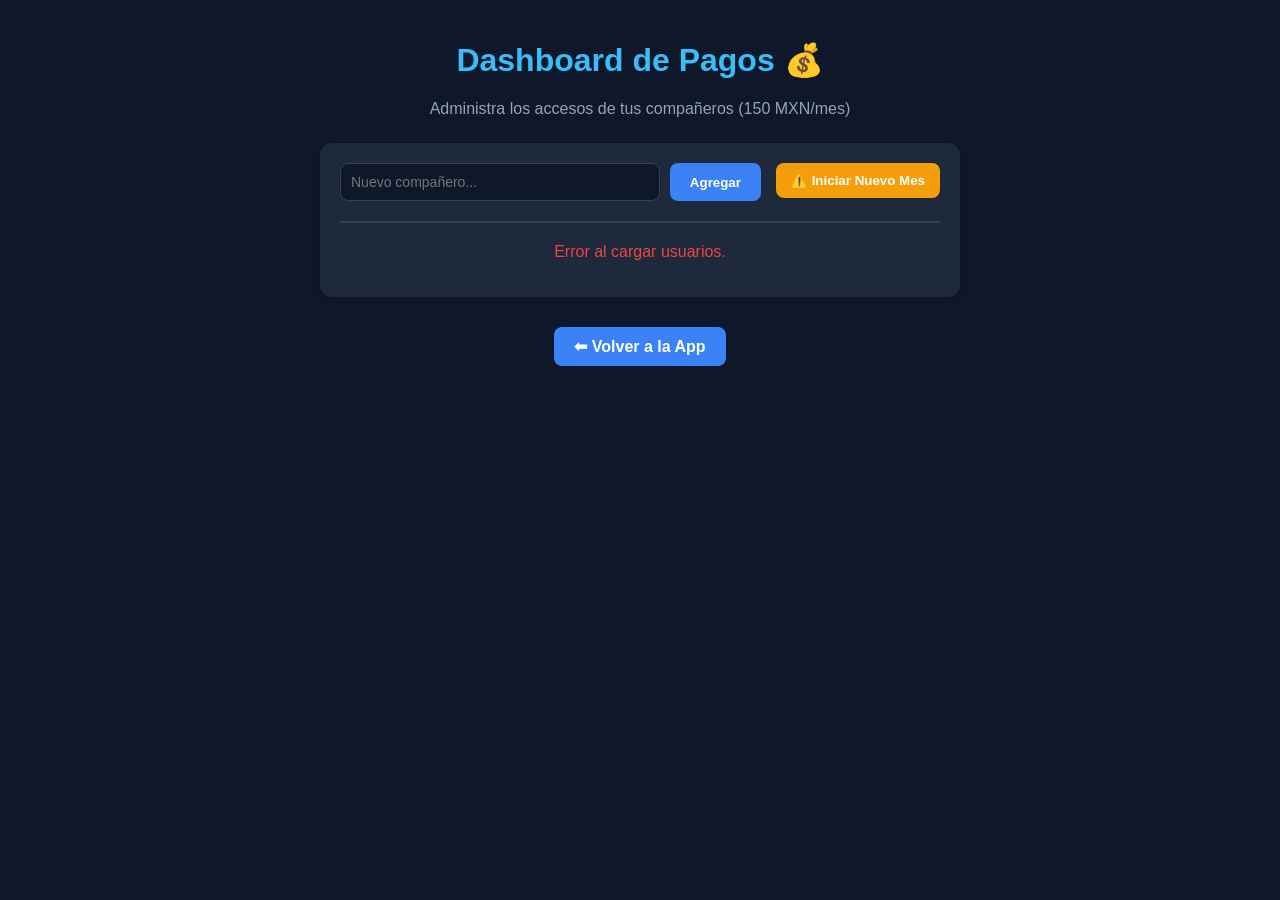
==== templates/admin_pagos.html @ b4d292dd "Implement payment dashboard, individual login, and SQLite DB" ====
<!DOCTYPE html>
<html lang="es">
<head>
    <meta charset="UTF-8">
    <meta name="viewport" content="width=device-width, initial-scale=1.0, maximum-scale=1.0, user-scalable=no">
    <title>Admin - Pagos</title>
    <style>
        body {
            font-family: -apple-system, BlinkMacSystemFont, "Segoe UI", Roboto, Helvetica, Arial, sans-serif;
            background-color: #0f172a;
            color: #f8fafc;
            margin: 0;
            padding: 20px;
            display: flex;
            flex-direction: column;
            align-items: center;
        }
        h1 {
            color: #38bdf8;
            margin-bottom: 5px;
        }
        p.subtitle {
            color: #94a3b8;
            margin-bottom: 25px;
        }
        .dashboard {
            background: #1e293b;
            padding: 20px;
            border-radius: 12px;
            width: 100%;
            max-width: 600px;
            box-shadow: 0 4px 6px -1px rgba(0, 0, 0, 0.1);
        }
        .user-row {
            display: flex;
            justify-content: space-between;
            align-items: center;
            padding: 12px 0;
            border-bottom: 1px solid #334155;
        }
        .user-row:last-child {
            border-bottom: none;
        }
        .user-name {
            font-size: 16px;
            font-weight: 600;
        }
        .toggle-btn {
            padding: 8px 16px;
            border: none;
            border-radius: 20px;
            font-size: 14px;
            font-weight: bold;
            cursor: pointer;
            transition: all 0.2s;
        }
        .btn-paid {
            background-color: #10b981;
            color: white;
        }
        .btn-unpaid {
            background-color: #ef4444;
            color: white;
        }
        .back-btn {
            margin-top: 30px;
            padding: 10px 20px;
            background-color: #3b82f6;
            color: white;
            border: none;
            border-radius: 8px;
            text-decoration: none;
            font-weight: bold;
        }
        .add-user-form {
            display: flex;
            gap: 10px;
            margin-bottom: 20px;
            border-bottom: 2px solid #334155;
            padding-bottom: 20px;
        }
        .add-user-input {
            flex: 1;
            padding: 10px;
            border-radius: 8px;
            border: 1px solid #334155;
            background: #0f172a;
            color: white;
            font-size: 14px;
        }
        .add-user-btn {
            background-color: #3b82f6;
            color: white;
            border: none;
            border-radius: 8px;
            padding: 10px 20px;
            cursor: pointer;
            font-weight: bold;
        }
        .actions {
            display: flex;
            gap: 10px;
            align-items: center;
        }
        .del-btn {
            background: transparent;
            border: none;
            color: #ef4444;
            cursor: pointer;
            font-size: 18px;
            padding: 5px;
        }
    </style>
</head>
<body>
    <h1>Dashboard de Pagos 💰</h1>
    <p class="subtitle">Administra los accesos de tus compañeros (150 MXN/mes)</p>

    <div class="dashboard">
        <div style="display: flex; justify-content: space-between; align-items: flex-start; margin-bottom: 20px; border-bottom: 2px solid #334155; padding-bottom: 20px; flex-wrap: wrap; gap: 15px;">
            <div class="add-user-form" style="margin-bottom: 0; border: none; padding: 0; flex: 1; min-width: 250px;">
                <input type="text" id="new-username" class="add-user-input" placeholder="Nuevo compañero...">
                <button class="add-user-btn" onclick="addUser()">Agregar</button>
            </div>
            <button onclick="resetMonth()" style="background-color: #f59e0b; color: white; border: none; border-radius: 8px; padding: 10px 15px; cursor: pointer; font-weight: bold; white-space: nowrap;">⚠️ Iniciar Nuevo Mes</button>
        </div>
        
        <div id="users-container">
            <!-- Users will be loaded here -->
            <p style="text-align:center; color:#94a3b8;">Cargando usuarios...</p>
        </div>
    </div>

    <a href="/" class="back-btn">⬅ Volver a la App</a>

    <script>
        async function loadUsers() {
            try {
                const res = await fetch('/api/admin/users');
                const users = await res.json();
                
                const container = document.getElementById('users-container');
                container.innerHTML = '';
                
                users.forEach(user => {
                    const row = document.createElement('div');
                    row.className = 'user-row';
                    
                    const nameSpan = document.createElement('span');
                    nameSpan.className = 'user-name';
                    nameSpan.textContent = user.username;
                    
                    const actionsDiv = document.createElement('div');
                    actionsDiv.className = 'actions';
                    
                    const btn = document.createElement('button');
                    btn.className = 'toggle-btn ' + (user.has_paid ? 'btn-paid' : 'btn-unpaid');
                    btn.textContent = user.has_paid ? '✅ PAGADO' : '❌ DEBE';
                    btn.onclick = () => togglePayment(user.id, !user.has_paid, btn);
                    
                    const delBtn = document.createElement('button');
                    delBtn.className = 'del-btn';
                    delBtn.textContent = '🗑️';
                    delBtn.title = 'Eliminar usuario';
                    delBtn.onclick = () => deleteUser(user.id, user.username);
                    
                    actionsDiv.appendChild(btn);
                    actionsDiv.appendChild(delBtn);
                    
                    row.appendChild(nameSpan);
                    row.appendChild(actionsDiv);
                    container.appendChild(row);
                });
            } catch (err) {
                console.error(err);
                document.getElementById('users-container').innerHTML = '<p style="color:#ef4444; text-align:center;">Error al cargar usuarios.</p>';
            }
        }

        async function togglePayment(userId, newStatus, btnElement) {
            const oldClass = newStatus ? 'btn-unpaid' : 'btn-paid';
            const newClass = newStatus ? 'btn-paid' : 'btn-unpaid';
            btnElement.classList.remove(oldClass);
            btnElement.classList.add(newClass);
            btnElement.textContent = newStatus ? '✅ PAGADO' : '❌ DEBE';
            
            try {
                await fetch('/api/admin/toggle-payment', {
                    method: 'POST',
                    headers: { 'Content-Type': 'application/json' },
                    body: JSON.stringify({ id: userId, has_paid: newStatus })
                });
            } catch (err) {
                alert("Error al guardar el cambio");
                loadUsers();
            }
        }

        async function addUser() {
            const input = document.getElementById('new-username');
            const username = input.value.trim();
            if (!username) return;
            
            try {
                const res = await fetch('/api/admin/users/add', {
                    method: 'POST',
                    headers: { 'Content-Type': 'application/json' },
                    body: JSON.stringify({ username })
                });
                const data = await res.json();
                if (data.ok) {
                    input.value = '';
                    loadUsers();
                } else {
                    alert(data.error || "Error al agregar usuario");
                }
            } catch (err) {
                alert("Error de conexión");
            }
        }

        async function deleteUser(id, username) {
            if (!confirm(`¿Estás seguro de que quieres eliminar a ${username}?\nYa no podrá entrar a la app.`)) return;
            
            try {
                const res = await fetch('/api/admin/users/delete', {
                    method: 'POST',
                    headers: { 'Content-Type': 'application/json' },
                    body: JSON.stringify({ id })
                });
                const data = await res.json();
                if (data.ok) {
                    loadUsers();
                } else {
                    alert(data.error || "Error al eliminar");
                }
            } catch (err) {
                alert("Error de conexión");
            }
        }

        async function resetMonth() {
            if (!confirm(`¿Estás seguro de iniciar un nuevo mes?\n\nEsto regresará a TODOS tus compañeros a "❌ DEBE" y les bloqueará el acceso hasta que te vuelvan a pagar.`)) return;
            
            try {
                const res = await fetch('/api/admin/users/reset', { method: 'POST' });
                const data = await res.json();
                if (data.ok) {
                    loadUsers();
                    alert("¡Nuevo mes iniciado! Todos los accesos han sido bloqueados.");
                }
            } catch (err) {
                alert("Error de conexión");
            }
        }

        window.onload = loadUsers;
    </script>
</body>
</html>
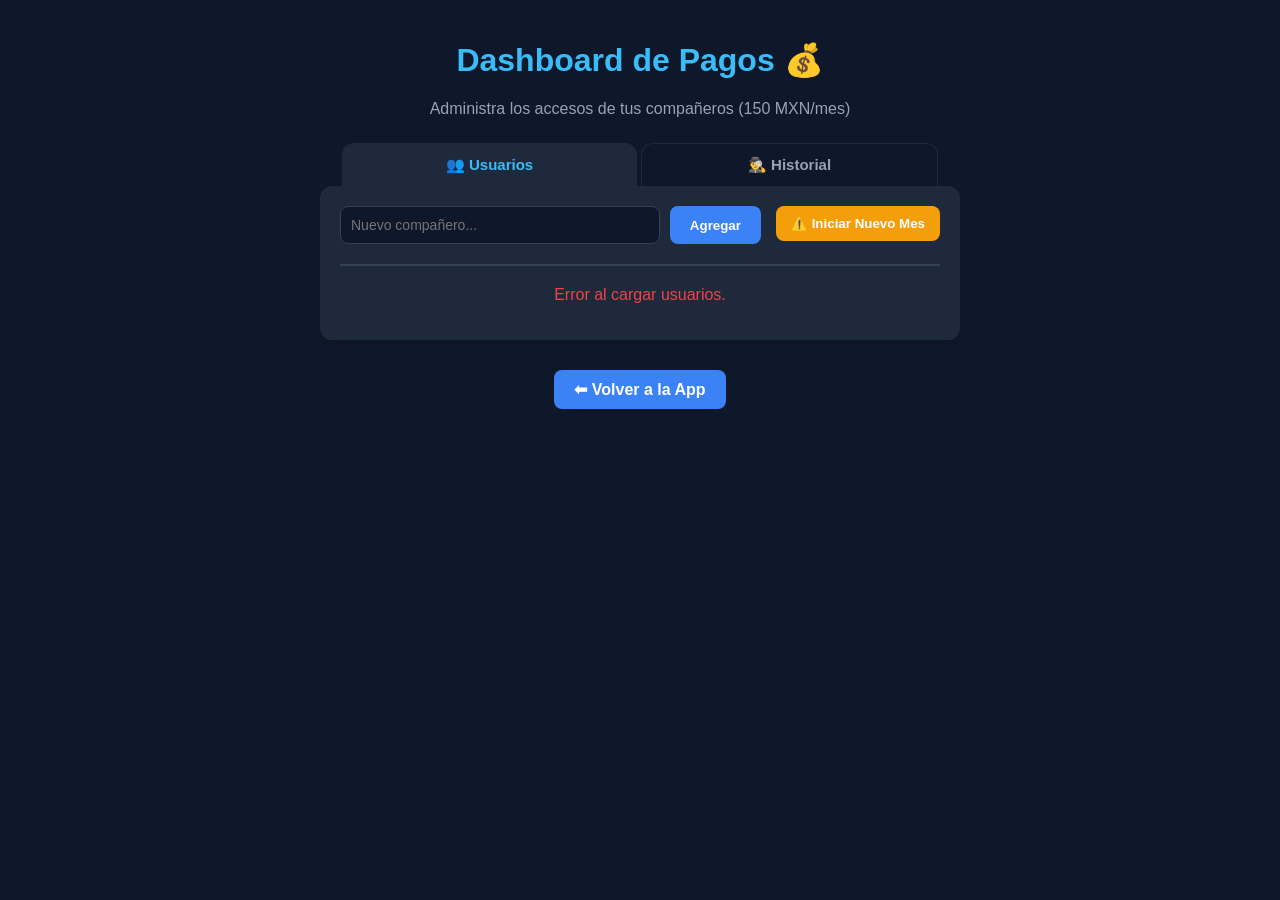
==== commit 1c98fa24: "Add activity logs and case-insensitive passwords" ====
--- a/templates/admin_pagos.html
+++ b/templates/admin_pagos.html
@@ -110,13 +110,53 @@
             font-size: 18px;
             padding: 5px;
         }
+        .tabs {
+            display: flex;
+            width: 100%;
+            max-width: 600px;
+            margin-bottom: 0;
+        }
+        .tab-btn {
+            flex: 1;
+            padding: 12px;
+            background: #0f172a;
+            color: #94a3b8;
+            border: 1px solid #1e293b;
+            border-bottom: none;
+            cursor: pointer;
+            font-weight: bold;
+            font-size: 15px;
+            border-radius: 12px 12px 0 0;
+            transition: all 0.2s;
+            margin: 0 2px;
+        }
+        .tab-btn.active {
+            background: #1e293b;
+            color: #38bdf8;
+            border: none;
+        }
+        .log-row {
+            display: flex;
+            justify-content: space-between;
+            padding: 12px 0;
+            border-bottom: 1px solid #334155;
+            font-size: 15px;
+        }
+        .log-time {
+            color: #94a3b8;
+        }
     </style>
 </head>
 <body>
     <h1>Dashboard de Pagos 💰</h1>
     <p class="subtitle">Administra los accesos de tus compañeros (150 MXN/mes)</p>
 
-    <div class="dashboard">
+    <div class="tabs">
+        <button id="btn-tab-users" class="tab-btn active" onclick="switchTab('users')">👥 Usuarios</button>
+        <button id="btn-tab-logs" class="tab-btn" onclick="switchTab('logs')">🕵️‍♂️ Historial</button>
+    </div>
+
+    <div class="dashboard" id="tab-users">
         <div style="display: flex; justify-content: space-between; align-items: flex-start; margin-bottom: 20px; border-bottom: 2px solid #334155; padding-bottom: 20px; flex-wrap: wrap; gap: 15px;">
             <div class="add-user-form" style="margin-bottom: 0; border: none; padding: 0; flex: 1; min-width: 250px;">
                 <input type="text" id="new-username" class="add-user-input" placeholder="Nuevo compañero...">
@@ -130,10 +170,46 @@
             <p style="text-align:center; color:#94a3b8;">Cargando usuarios...</p>
         </div>
     </div>
+    
+    <div class="dashboard" id="tab-logs" style="display: none; border-top-left-radius: 0; border-top-right-radius: 0;">
+        <h3 style="margin-top: 0; color: #38bdf8;">Últimos 100 Accesos</h3>
+        <div id="logs-container">
+            <p style="text-align:center; color:#94a3b8;">Cargando historial...</p>
+        </div>
+    </div>
 
     <a href="/" class="back-btn">⬅ Volver a la App</a>
 
     <script>
+        function switchTab(tabName) {
+            document.getElementById('tab-users').style.display = tabName === 'users' ? 'block' : 'none';
+            document.getElementById('tab-logs').style.display = tabName === 'logs' ? 'block' : 'none';
+            document.getElementById('btn-tab-users').className = 'tab-btn ' + (tabName === 'users' ? 'active' : '');
+            document.getElementById('btn-tab-logs').className = 'tab-btn ' + (tabName === 'logs' ? 'active' : '');
+            if (tabName === 'logs') loadLogs();
+        }
+        
+        async function loadLogs() {
+            try {
+                const res = await fetch('/api/admin/logs');
+                const logs = await res.json();
+                const container = document.getElementById('logs-container');
+                container.innerHTML = '';
+                if (logs.length === 0) {
+                    container.innerHTML = '<p style="text-align:center; color:#94a3b8;">Nadie ha iniciado sesión aún.</p>';
+                    return;
+                }
+                logs.forEach(log => {
+                    const row = document.createElement('div');
+                    row.className = 'log-row';
+                    row.innerHTML = `<strong>👤 ${log.username}</strong> <span class="log-time">🕒 ${log.timestamp}</span>`;
+                    container.appendChild(row);
+                });
+            } catch (err) {
+                document.getElementById('logs-container').innerHTML = '<p style="color:#ef4444; text-align:center;">Error al cargar el historial.</p>';
+            }
+        }
+
         async function loadUsers() {
             try {
                 const res = await fetch('/api/admin/users');
@@ -148,7 +224,7 @@
                     
                     const nameSpan = document.createElement('span');
                     nameSpan.className = 'user-name';
-                    nameSpan.textContent = user.username;
+                    nameSpan.innerHTML = `<strong>${user.username}</strong> <span style="font-size: 13px; color: #94a3b8; font-weight: normal; margin-left: 10px;">(Clave: ${user.password})</span>`;
                     
                     const actionsDiv = document.createElement('div');
                     actionsDiv.className = 'actions';
@@ -157,6 +233,12 @@
                     btn.className = 'toggle-btn ' + (user.has_paid ? 'btn-paid' : 'btn-unpaid');
                     btn.textContent = user.has_paid ? '✅ PAGADO' : '❌ DEBE';
                     btn.onclick = () => togglePayment(user.id, !user.has_paid, btn);
+                    
+                    const editBtn = document.createElement('button');
+                    editBtn.className = 'del-btn';
+                    editBtn.textContent = '✏️';
+                    editBtn.title = 'Editar usuario y clave';
+                    editBtn.onclick = () => editUser(user.id, user.username, user.password);
                     
                     const delBtn = document.createElement('button');
                     delBtn.className = 'del-btn';
@@ -165,6 +247,7 @@
                     delBtn.onclick = () => deleteUser(user.id, user.username);
                     
                     actionsDiv.appendChild(btn);
+                    actionsDiv.appendChild(editBtn);
                     actionsDiv.appendChild(delBtn);
                     
                     row.appendChild(nameSpan);
@@ -219,6 +302,34 @@
             }
         }
 
+        async function editUser(id, oldUsername, oldPassword) {
+            const newUsername = prompt("Modificar Nombre de Usuario:", oldUsername);
+            if (newUsername === null) return;
+            const newPassword = prompt(`Modificar Contraseña para ${newUsername}:`, oldPassword);
+            if (newPassword === null) return;
+            
+            if (!newUsername.trim() || !newPassword.trim()) {
+                alert("Usuario y contraseña no pueden estar vacíos.");
+                return;
+            }
+            
+            try {
+                const res = await fetch('/api/admin/users/edit', {
+                    method: 'POST',
+                    headers: { 'Content-Type': 'application/json' },
+                    body: JSON.stringify({ id, username: newUsername, password: newPassword })
+                });
+                const data = await res.json();
+                if (data.ok) {
+                    loadUsers();
+                } else {
+                    alert(data.error || "Error al editar");
+                }
+            } catch (err) {
+                alert("Error de conexión");
+            }
+        }
+
         async function deleteUser(id, username) {
             if (!confirm(`¿Estás seguro de que quieres eliminar a ${username}?\nYa no podrá entrar a la app.`)) return;
             
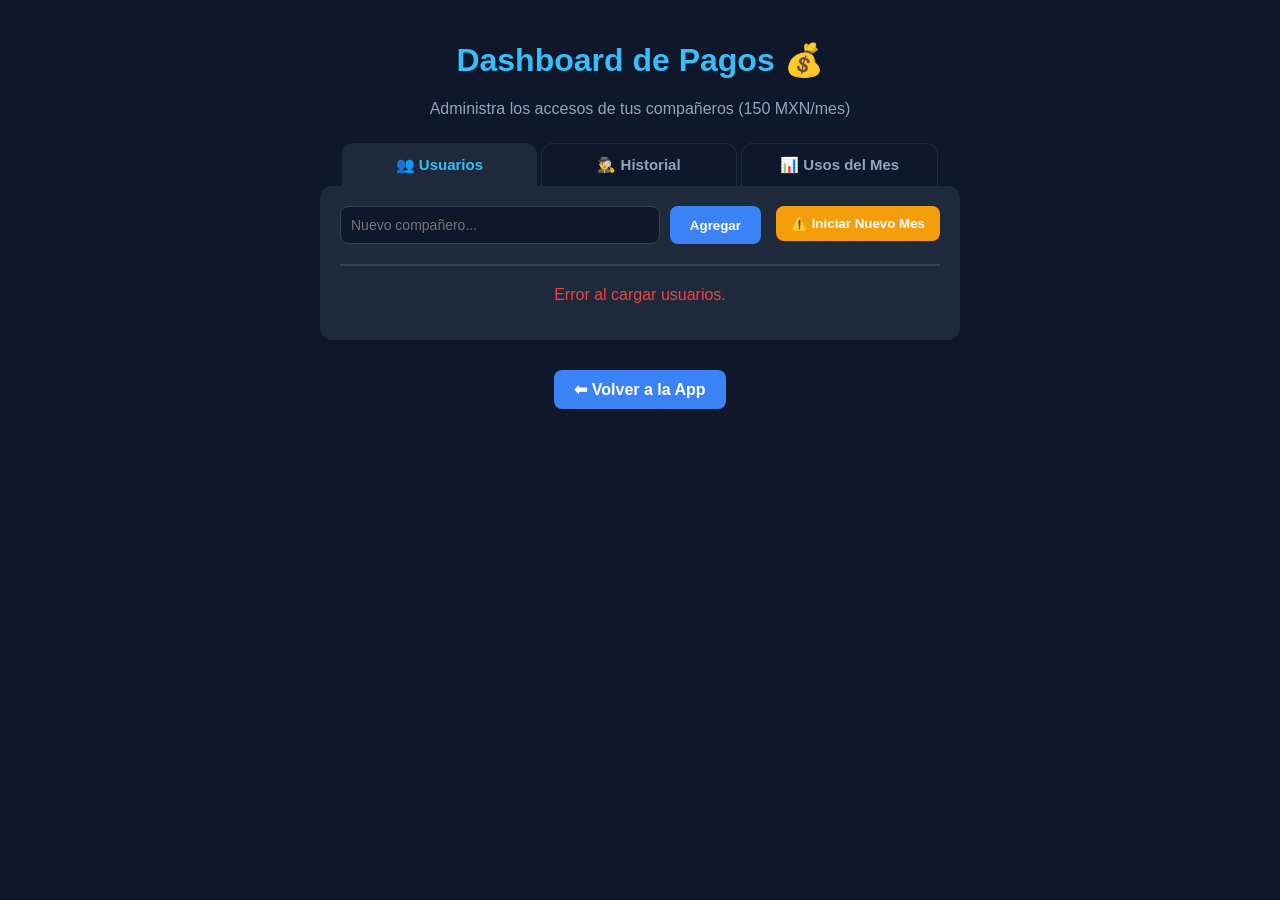
==== commit 787ae977: "Add payment reminder banner and monthly usage stats tab" ====
--- a/templates/admin_pagos.html
+++ b/templates/admin_pagos.html
@@ -152,8 +152,9 @@
     <p class="subtitle">Administra los accesos de tus compañeros (150 MXN/mes)</p>
 
     <div class="tabs">
-        <button id="btn-tab-users" class="tab-btn active" onclick="switchTab('users')">👥 Usuarios</button>
-        <button id="btn-tab-logs" class="tab-btn" onclick="switchTab('logs')">🕵️‍♂️ Historial</button>
+        <button id="btn-tab-users" class="tab-btn active" onclick="switchTab('users')">&#x1F465; Usuarios</button>
+        <button id="btn-tab-logs" class="tab-btn" onclick="switchTab('logs')">&#x1F575;&#xFE0F;&#x200D;&#x2642;&#xFE0F; Historial</button>
+        <button id="btn-tab-stats" class="tab-btn" onclick="switchTab('stats')">&#x1F4CA; Usos del Mes</button>
     </div>
 
     <div class="dashboard" id="tab-users">
@@ -171,8 +172,17 @@
         </div>
     </div>
     
+    <div class="dashboard" id="tab-stats" style="display: none; border-top-left-radius: 0; border-top-right-radius: 0;">
+        <h3 style="margin-top: 0; color: #38bdf8;">&#x1F4CA; Usos del Mes Actual</h3>
+        <p style="color:#94a3b8; font-size:13px; margin-top:-10px; margin-bottom:15px;">Cada vez que alguien inicia sesión = 1 uso. Así sabes quién realmente aprovecha la app.</p>
+        <div id="stats-container">
+            <p style="text-align:center; color:#94a3b8;">Cargando estadísticas...</p>
+        </div>
+    </div>
+
     <div class="dashboard" id="tab-logs" style="display: none; border-top-left-radius: 0; border-top-right-radius: 0;">
-        <h3 style="margin-top: 0; color: #38bdf8;">Últimos 100 Accesos</h3>
+        <h3 style="margin-top: 0; color: #38bdf8;">📊 Historial de Accesos</h3>
+        <p style="color:#94a3b8; font-size:13px; margin-top:-10px; margin-bottom:15px;">Cada acceso = un uso real de la app. Da clic en el mes o día para ver el detalle.</p>
         <div id="logs-container">
             <p style="text-align:center; color:#94a3b8;">Cargando historial...</p>
         </div>
@@ -184,9 +194,12 @@
         function switchTab(tabName) {
             document.getElementById('tab-users').style.display = tabName === 'users' ? 'block' : 'none';
             document.getElementById('tab-logs').style.display = tabName === 'logs' ? 'block' : 'none';
+            document.getElementById('tab-stats').style.display = tabName === 'stats' ? 'block' : 'none';
             document.getElementById('btn-tab-users').className = 'tab-btn ' + (tabName === 'users' ? 'active' : '');
             document.getElementById('btn-tab-logs').className = 'tab-btn ' + (tabName === 'logs' ? 'active' : '');
+            document.getElementById('btn-tab-stats').className = 'tab-btn ' + (tabName === 'stats' ? 'active' : '');
             if (tabName === 'logs') loadLogs();
+            if (tabName === 'stats') loadStats();
         }
         
         async function loadLogs() {
@@ -199,14 +212,165 @@
                     container.innerHTML = '<p style="text-align:center; color:#94a3b8;">Nadie ha iniciado sesión aún.</p>';
                     return;
                 }
+                
+                // Group by month → day
+                const monthMap = {}; // { 'julio 2026': { '2026-07-21': [ {user, time}, ... ] } }
+                const monthOrder = [];
+                
                 logs.forEach(log => {
+                    const parts = log.timestamp.split(' ');
+                    const day = parts[0];   // e.g. 2026-07-21
+                    const time = parts[1] || '';
+                    
+                    let monthKey = day;
+                    let displayMonth = day;
+                    try {
+                        const d = new Date(day + 'T12:00:00');
+                        const monthName = d.toLocaleDateString('es-MX', { month: 'long', year: 'numeric' });
+                        monthKey = monthName;
+                        displayMonth = monthName.charAt(0).toUpperCase() + monthName.slice(1);
+                    } catch(e) {}
+                    
+                    if (!monthMap[monthKey]) {
+                        monthMap[monthKey] = { display: displayMonth, days: {} };
+                        monthOrder.push(monthKey);
+                    }
+                    if (!monthMap[monthKey].days[day]) {
+                        monthMap[monthKey].days[day] = [];
+                    }
+                    monthMap[monthKey].days[day].push({ user: log.username, time });
+                });
+                
+                monthOrder.forEach((monthKey, mIdx) => {
+                    const monthData = monthMap[monthKey];
+                    const days = monthData.days;
+                    const monthTotal = Object.values(days).reduce((sum, arr) => sum + arr.length, 0);
+                    
+                    // Month header (collapsible)
+                    const monthId = 'month-' + mIdx;
+                    const monthHeader = document.createElement('div');
+                    monthHeader.style.cssText = 'padding:12px 15px; background:linear-gradient(90deg,#1e3a5f,#1e293b); border-radius:8px; margin-bottom:6px; cursor:pointer; display:flex; justify-content:space-between; align-items:center; border-left:4px solid #0ea5e9; user-select:none;';
+                    monthHeader.innerHTML = `
+                        <span style="color:#38bdf8; font-weight:bold; font-size:15px;">📆 ${monthData.display}</span>
+                        <span style="display:flex; gap:10px; align-items:center;">
+                            <span style="background:#0ea5e9; color:white; border-radius:20px; padding:2px 12px; font-size:13px; font-weight:bold;">${monthTotal} usos</span>
+                            <span class="month-arrow" style="color:#94a3b8; font-size:18px; transition:transform 0.2s;">▾</span>
+                        </span>`;
+                    
+                    const monthBody = document.createElement('div');
+                    monthBody.id = monthId;
+                    // First month expanded, rest collapsed
+                    monthBody.style.display = mIdx === 0 ? 'block' : 'none';
+                    monthBody.style.marginBottom = '15px';
+                    monthBody.style.paddingLeft = '10px';
+                    
+                    if (mIdx !== 0) {
+                        monthHeader.querySelector('.month-arrow').style.transform = 'rotate(-90deg)';
+                    }
+                    
+                    monthHeader.addEventListener('click', () => {
+                        const isOpen = monthBody.style.display !== 'none';
+                        monthBody.style.display = isOpen ? 'none' : 'block';
+                        monthHeader.querySelector('.month-arrow').style.transform = isOpen ? 'rotate(-90deg)' : '';
+                    });
+                    
+                    // Sort days newest first
+                    const sortedDays = Object.keys(days).sort().reverse();
+                    
+                    sortedDays.forEach((day, dIdx) => {
+                        const entries = days[day];
+                        let displayDay = day;
+                        try {
+                            const d = new Date(day + 'T12:00:00');
+                            displayDay = d.toLocaleDateString('es-MX', { weekday: 'long', day: 'numeric', month: 'long' });
+                            displayDay = displayDay.charAt(0).toUpperCase() + displayDay.slice(1);
+                        } catch(e) {}
+                        
+                        const dayId = monthId + '-day-' + dIdx;
+                        
+                        // Day header (collapsible)
+                        const dayHeader = document.createElement('div');
+                        dayHeader.style.cssText = 'padding:7px 12px; background:#0f172a; border-radius:6px; margin-top:6px; cursor:pointer; display:flex; justify-content:space-between; align-items:center; border-left:3px solid #334155; user-select:none;';
+                        dayHeader.innerHTML = `
+                            <span style="color:#cbd5e1; font-size:13px;">📅 ${displayDay}</span>
+                            <span style="display:flex; gap:8px; align-items:center;">
+                                <span style="background:#334155; color:#94a3b8; border-radius:20px; padding:1px 9px; font-size:12px;">${entries.length} acceso${entries.length !== 1 ? 's' : ''}</span>
+                                <span class="day-arrow" style="color:#64748b; font-size:14px; transition:transform 0.2s;">▾</span>
+                            </span>`;
+                        
+                        const dayBody = document.createElement('div');
+                        dayBody.id = dayId;
+                        // First day of first month expanded
+                        dayBody.style.display = (mIdx === 0 && dIdx === 0) ? 'block' : 'none';
+                        dayBody.style.paddingLeft = '12px';
+                        
+                        if (!(mIdx === 0 && dIdx === 0)) {
+                            dayHeader.querySelector('.day-arrow').style.transform = 'rotate(-90deg)';
+                        }
+                        
+                        dayHeader.addEventListener('click', () => {
+                            const isOpen = dayBody.style.display !== 'none';
+                            dayBody.style.display = isOpen ? 'none' : 'block';
+                            dayHeader.querySelector('.day-arrow').style.transform = isOpen ? 'rotate(-90deg)' : '';
+                        });
+                        
+                        entries.forEach(entry => {
+                            const row = document.createElement('div');
+                            row.style.cssText = 'padding:6px 8px; border-bottom:1px solid #1e293b; display:flex; justify-content:space-between;';
+                            row.innerHTML = `<strong style="color:#e2e8f0;">👤 ${entry.user}</strong><span style="color:#64748b; font-size:13px;">🕒 ${entry.time}</span>`;
+                            dayBody.appendChild(row);
+                        });
+                        
+                        monthBody.appendChild(dayHeader);
+                        monthBody.appendChild(dayBody);
+                    });
+                    
+                    container.appendChild(monthHeader);
+                    container.appendChild(monthBody);
+                });
+                
+            } catch (err) {
+                document.getElementById('logs-container').innerHTML = '<p style="color:#ef4444; text-align:center;">Error al cargar el historial.</p>';
+            }
+        }
+
+        async function loadStats() {
+            try {
+                const res = await fetch('/api/admin/usage-stats');
+                const stats = await res.json();
+                const container = document.getElementById('stats-container');
+                container.innerHTML = '';
+                if (stats.length === 0) {
+                    container.innerHTML = '<p style="text-align:center; color:#94a3b8;">Nadie ha iniciado sesión este mes.</p>';
+                    return;
+                }
+                
+                // Find max count to scale the bars
+                const maxCount = Math.max(...stats.map(s => s.count));
+                
+                stats.forEach((stat, index) => {
+                    const widthPercent = (stat.count / maxCount) * 100;
+                    // Top 3 get special colors
+                    let barColor = '#0ea5e9'; // Default blue
+                    if (index === 0) barColor = '#f59e0b'; // Gold
+                    else if (index === 1) barColor = '#94a3b8'; // Silver
+                    else if (index === 2) barColor = '#b45309'; // Bronze
+                    
                     const row = document.createElement('div');
-                    row.className = 'log-row';
-                    row.innerHTML = `<strong>👤 ${log.username}</strong> <span class="log-time">🕒 ${log.timestamp}</span>`;
+                    row.style.cssText = 'margin-bottom: 12px;';
+                    row.innerHTML = `
+                        <div style="display:flex; justify-content:space-between; margin-bottom:4px; font-size:14px;">
+                            <strong style="color:#e2e8f0;">${index === 0 ? '👑 ' : ''}${stat.username}</strong>
+                            <span style="color:#94a3b8; font-weight:bold;">${stat.count} usos</span>
+                        </div>
+                        <div style="width:100%; background:#1e293b; border-radius:4px; height:8px; overflow:hidden;">
+                            <div style="width:${widthPercent}%; background:${barColor}; height:100%; border-radius:4px;"></div>
+                        </div>
+                    `;
                     container.appendChild(row);
                 });
             } catch (err) {
-                document.getElementById('logs-container').innerHTML = '<p style="color:#ef4444; text-align:center;">Error al cargar el historial.</p>';
+                document.getElementById('stats-container').innerHTML = '<p style="color:#ef4444; text-align:center;">Error al cargar estadísticas.</p>';
             }
         }
 
@@ -282,7 +446,10 @@
         async function addUser() {
             const input = document.getElementById('new-username');
             const username = input.value.trim();
-            if (!username) return;
+            if (!username) {
+                alert("Por favor escribe el nombre del compañero primero.");
+                return;
+            }
             
             try {
                 const res = await fetch('/api/admin/users/add', {
@@ -365,7 +532,14 @@
             }
         }
 
-        window.onload = loadUsers;
+        window.onload = function() {
+            loadUsers();
+            document.getElementById('new-username').addEventListener('keypress', function(e) {
+                if (e.key === 'Enter') {
+                    addUser();
+                }
+            });
+        };
     </script>
 </body>
 </html>
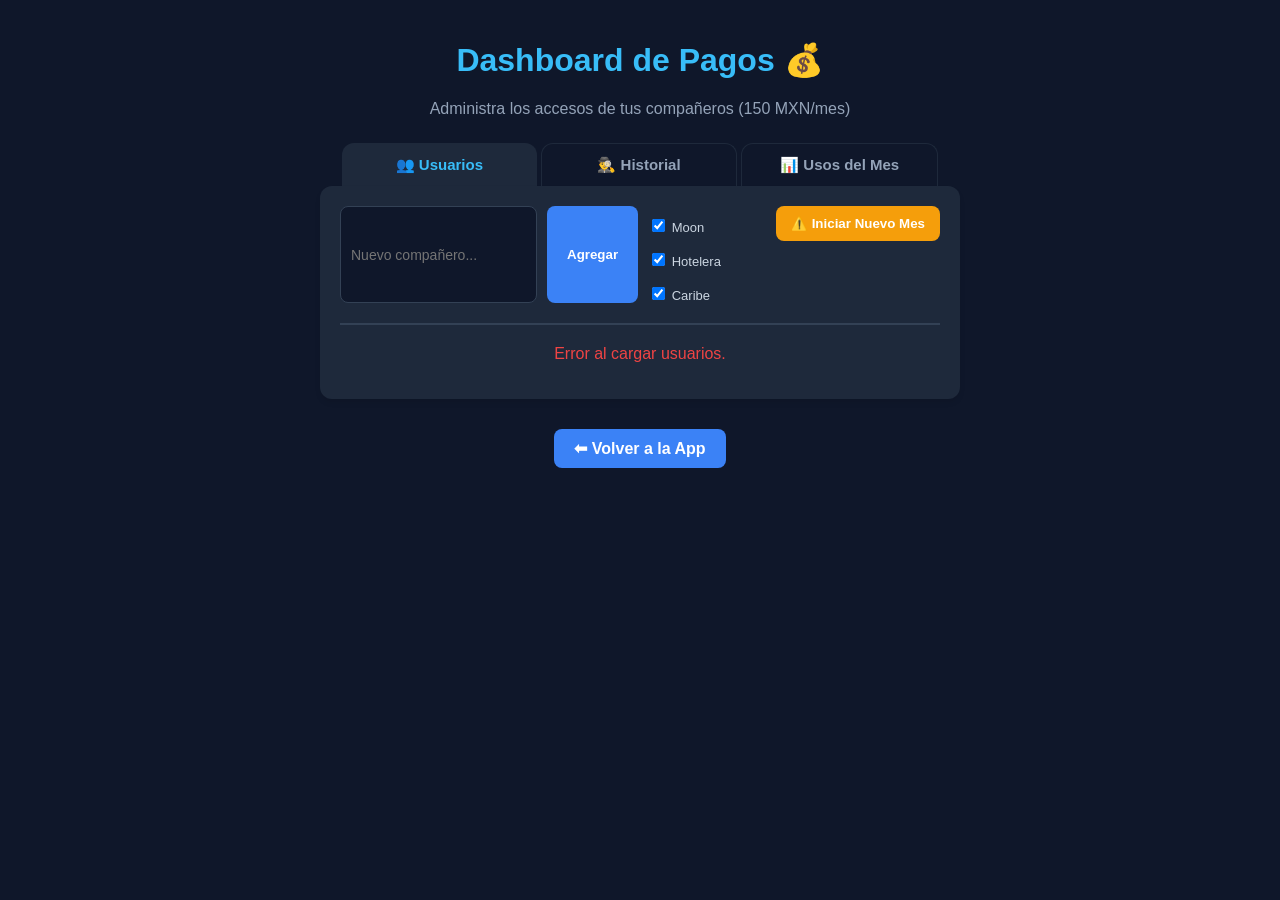
==== commit 79005755: "feat: zone-based access control, native edit modal, price comma formatting" ====
--- a/templates/admin_pagos.html
+++ b/templates/admin_pagos.html
@@ -148,6 +148,34 @@
     </style>
 </head>
 <body>
+    <!-- Edit User Modal -->
+    <div id="edit-user-modal" style="display: none; position: fixed; top: 0; left: 0; width: 100%; height: 100%; background: rgba(0,0,0,0.7); z-index: 1000; justify-content: center; align-items: center;">
+        <div style="background: #1e293b; padding: 25px; border-radius: 12px; width: 90%; max-width: 400px; box-shadow: 0 10px 25px rgba(0,0,0,0.5); box-sizing: border-box;">
+            <h3 style="margin-top: 0; color: #38bdf8;">Editar Compañero</h3>
+            <input type="hidden" id="edit-user-id">
+            <div style="margin-bottom: 15px;">
+                <label style="display: block; margin-bottom: 5px; color: #94a3b8; font-size: 14px;">Nombre:</label>
+                <input type="text" id="edit-username" style="width: 100%; padding: 10px; border-radius: 8px; border: 1px solid #334155; background: #0f172a; color: white; box-sizing: border-box;">
+            </div>
+            <div style="margin-bottom: 15px;">
+                <label style="display: block; margin-bottom: 5px; color: #94a3b8; font-size: 14px;">Contraseña:</label>
+                <input type="text" id="edit-password" style="width: 100%; padding: 10px; border-radius: 8px; border: 1px solid #334155; background: #0f172a; color: white; box-sizing: border-box;">
+            </div>
+            <div style="margin-bottom: 20px;">
+                <label style="display: block; margin-bottom: 10px; color: #94a3b8; font-size: 14px;">Zonas Permitidas:</label>
+                <div style="display: flex; gap: 15px; flex-wrap: wrap;">
+                    <label><input type="checkbox" id="edit-zone-moon"> Moon</label>
+                    <label><input type="checkbox" id="edit-zone-hotelera"> Hotelera</label>
+                    <label><input type="checkbox" id="edit-zone-caribe"> Caribe</label>
+                </div>
+            </div>
+            <div style="display: flex; justify-content: flex-end; gap: 10px;">
+                <button onclick="document.getElementById('edit-user-modal').style.display='none'" style="background: transparent; border: 1px solid #475569; color: #cbd5e1; padding: 8px 15px; border-radius: 6px; cursor: pointer;">Cancelar</button>
+                <button onclick="saveEditUser()" style="background: #3b82f6; border: none; color: white; padding: 8px 15px; border-radius: 6px; cursor: pointer; font-weight: bold;">Guardar</button>
+            </div>
+        </div>
+    </div>
+
     <h1>Dashboard de Pagos 💰</h1>
     <p class="subtitle">Administra los accesos de tus compañeros (150 MXN/mes)</p>
 
@@ -160,8 +188,15 @@
     <div class="dashboard" id="tab-users">
         <div style="display: flex; justify-content: space-between; align-items: flex-start; margin-bottom: 20px; border-bottom: 2px solid #334155; padding-bottom: 20px; flex-wrap: wrap; gap: 15px;">
             <div class="add-user-form" style="margin-bottom: 0; border: none; padding: 0; flex: 1; min-width: 250px;">
-                <input type="text" id="new-username" class="add-user-input" placeholder="Nuevo compañero...">
-                <button class="add-user-btn" onclick="addUser()">Agregar</button>
+                <div style="display: flex; gap: 10px;">
+                    <input type="text" id="new-username" class="add-user-input" placeholder="Nuevo compañero...">
+                    <button class="add-user-btn" onclick="addUser()">Agregar</button>
+                </div>
+                <div style="margin-top: 10px; font-size: 13px; color: #cbd5e1; display: flex; gap: 15px; flex-wrap: wrap;">
+                    <label><input type="checkbox" id="add-zone-moon" checked> Moon</label>
+                    <label><input type="checkbox" id="add-zone-hotelera" checked> Hotelera</label>
+                    <label><input type="checkbox" id="add-zone-caribe" checked> Caribe</label>
+                </div>
             </div>
             <button onclick="resetMonth()" style="background-color: #f59e0b; color: white; border: none; border-radius: 8px; padding: 10px 15px; cursor: pointer; font-weight: bold; white-space: nowrap;">⚠️ Iniciar Nuevo Mes</button>
         </div>
@@ -388,7 +423,7 @@
                     
                     const nameSpan = document.createElement('span');
                     nameSpan.className = 'user-name';
-                    nameSpan.innerHTML = `<strong>${user.username}</strong> <span style="font-size: 13px; color: #94a3b8; font-weight: normal; margin-left: 10px;">(Clave: ${user.password})</span>`;
+                    nameSpan.innerHTML = `<strong>${user.username}</strong> <span style="font-size: 13px; color: #94a3b8; font-weight: normal; margin-left: 10px;">(Clave: ${user.password}) [Zonas: ${user.allowed_zones}]</span>`;
                     
                     const actionsDiv = document.createElement('div');
                     actionsDiv.className = 'actions';
@@ -402,7 +437,7 @@
                     editBtn.className = 'del-btn';
                     editBtn.textContent = '✏️';
                     editBtn.title = 'Editar usuario y clave';
-                    editBtn.onclick = () => editUser(user.id, user.username, user.password);
+                    editBtn.onclick = () => editUser(user.id, user.username, user.password, user.allowed_zones);
                     
                     const delBtn = document.createElement('button');
                     delBtn.className = 'del-btn';
@@ -455,7 +490,7 @@
                 const res = await fetch('/api/admin/users/add', {
                     method: 'POST',
                     headers: { 'Content-Type': 'application/json' },
-                    body: JSON.stringify({ username })
+                    body: JSON.stringify({ username, allowed_zones: (document.getElementById('add-zone-moon').checked ? 'moon,' : '') + (document.getElementById('add-zone-hotelera').checked ? 'hotelera,' : '') + (document.getElementById('add-zone-caribe').checked ? 'caribe,' : '') })
                 });
                 const data = await res.json();
                 if (data.ok) {
@@ -469,25 +504,44 @@
             }
         }
 
-        async function editUser(id, oldUsername, oldPassword) {
-            const newUsername = prompt("Modificar Nombre de Usuario:", oldUsername);
-            if (newUsername === null) return;
-            const newPassword = prompt(`Modificar Contraseña para ${newUsername}:`, oldPassword);
-            if (newPassword === null) return;
-            
-            if (!newUsername.trim() || !newPassword.trim()) {
+        function editUser(id, oldUsername, oldPassword, oldZones) {
+            document.getElementById('edit-user-id').value = id;
+            document.getElementById('edit-username').value = oldUsername;
+            document.getElementById('edit-password').value = oldPassword;
+            
+            const zones = oldZones ? oldZones.toLowerCase() : 'moon,hotelera,caribe';
+            document.getElementById('edit-zone-moon').checked = zones.includes('moon');
+            document.getElementById('edit-zone-hotelera').checked = zones.includes('hotelera');
+            document.getElementById('edit-zone-caribe').checked = zones.includes('caribe');
+            
+            document.getElementById('edit-user-modal').style.display = 'flex';
+        }
+        
+        async function saveEditUser() {
+            const id = document.getElementById('edit-user-id').value;
+            const username = document.getElementById('edit-username').value.trim();
+            const password = document.getElementById('edit-password').value.trim();
+            
+            if (!username || !password) {
                 alert("Usuario y contraseña no pueden estar vacíos.");
                 return;
             }
+            
+            let zonesArr = [];
+            if (document.getElementById('edit-zone-moon').checked) zonesArr.push('moon');
+            if (document.getElementById('edit-zone-hotelera').checked) zonesArr.push('hotelera');
+            if (document.getElementById('edit-zone-caribe').checked) zonesArr.push('caribe');
+            const allowed_zones = zonesArr.join(',');
             
             try {
                 const res = await fetch('/api/admin/users/edit', {
                     method: 'POST',
                     headers: { 'Content-Type': 'application/json' },
-                    body: JSON.stringify({ id, username: newUsername, password: newPassword })
+                    body: JSON.stringify({ id, username, password, allowed_zones })
                 });
                 const data = await res.json();
                 if (data.ok) {
+                    document.getElementById('edit-user-modal').style.display = 'none';
                     loadUsers();
                 } else {
                     alert(data.error || "Error al editar");
